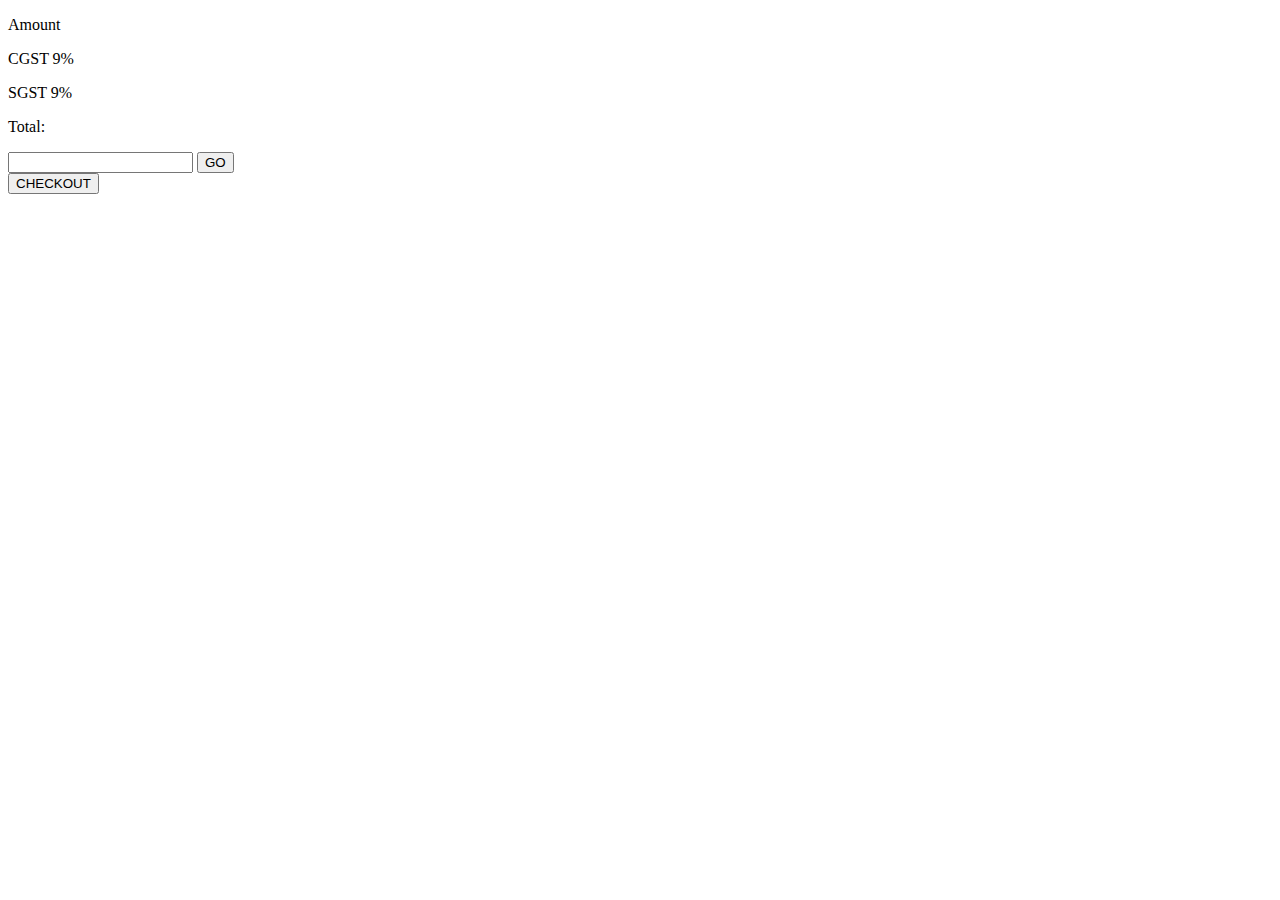
==== cart.html @ a881bd95 "Merge pull request #32 from shubhamksingh/fw19_1108_day-2" ====
<!DOCTYPE html>
<html lang="en">
  <head>
    <meta charset="UTF-8" />
    <meta http-equiv="X-UA-Compatible" content="IE=edge" />
    <meta name="viewport" content="width=device-width, initial-scale=1.0" />
    <title>Cart</title>
    <link rel="stylesheet" href="navbar.css" />
    <link rel="stylesheet" href="footer.css" />
    <link rel="stylesheet" href="sidebar.css" />
  </head>
  <body>
    <div id="navbarMenu"></div>
    <div id="container">
      <div id="box">
        <div id="left-box"></div>
        <div id="right-box">
          <div>
            <p>Amount</p>
            <p></p>
          </div>
          <div>
            <p>CGST 9%</p>
            <p></p>
          </div>
          <div>
            <p>SGST 9%</p>
            <p></p>
          </div>
          <div>
            <p>Total:</p>
            <p></p>
          </div>

          <div>
            <input type="text" name="" id="coupon" />
            <button>GO</button>
          </div>
          <div>
            <button>CHECKOUT</button>
          </div>
          <div>
            <p></p>
          </div>
        </div>
      </div>
    </div>
    <div id="footMainBox"></div>
  </body>
</html>
<script src="cart.js"></script>
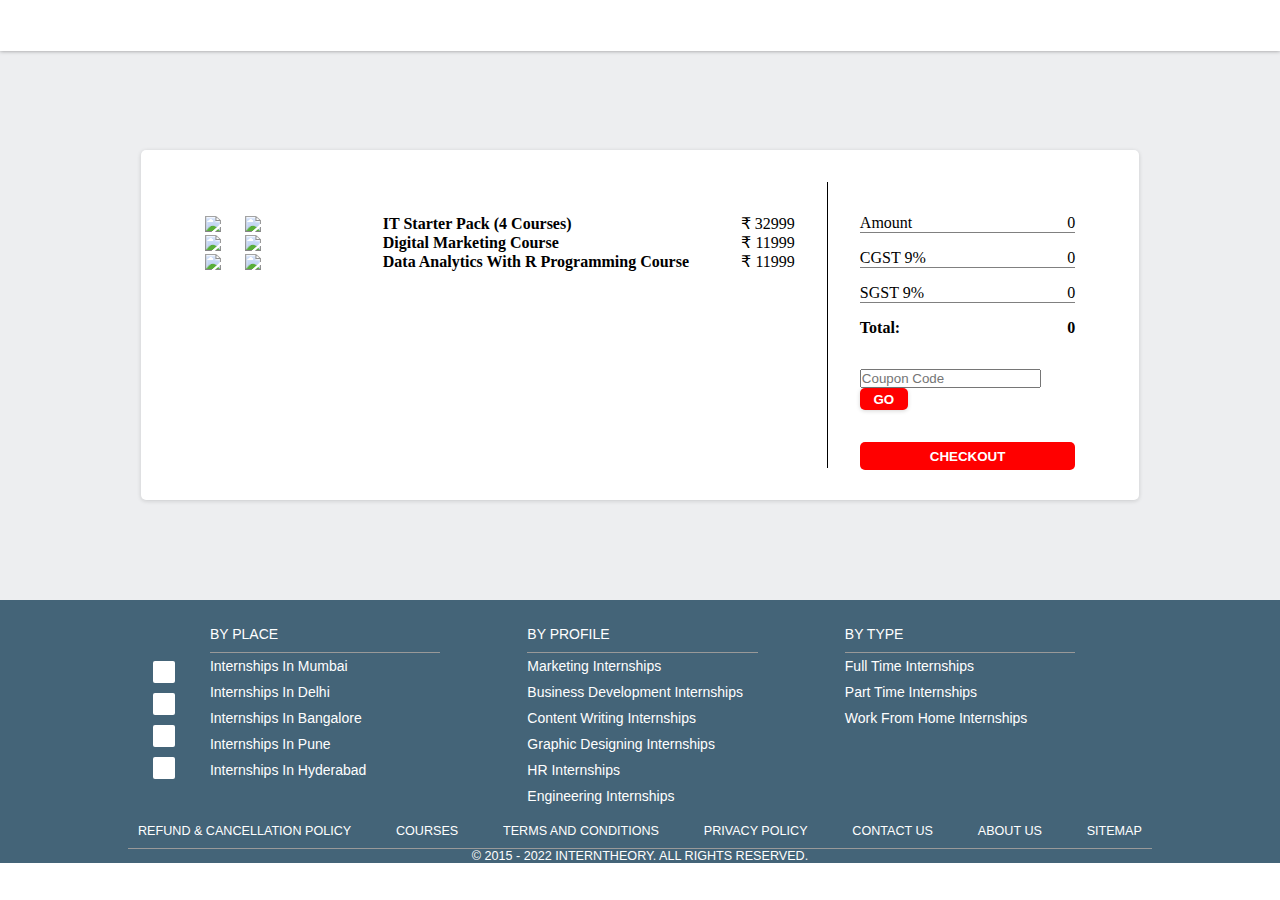
==== commit a3f43a49: "added day-3 branch" ====
--- a/cart.html
+++ b/cart.html
@@ -5,39 +5,49 @@
     <meta http-equiv="X-UA-Compatible" content="IE=edge" />
     <meta name="viewport" content="width=device-width, initial-scale=1.0" />
     <title>Cart</title>
-    <link rel="stylesheet" href="navbar.css" />
-    <link rel="stylesheet" href="footer.css" />
-    <link rel="stylesheet" href="sidebar.css" />
+    <link rel="stylesheet" href="./styles/navbar.css" />
+    <link rel="stylesheet" href="./styles/footer.css" />
+    <link rel="stylesheet" href="./styles/sidebar.css" />
+    <link rel="stylesheet" href="./styles/cart.css"/>
+    <script
+      src="https://kit.fontawesome.com/e6e10a16ef.js"
+      crossorigin="anonymous"
+    ></script>
   </head>
   <body>
-    <div id="navbarMenu"></div>
+    <div id="navbar"></div>
+    <div id="overlay"></div>
     <div id="container">
       <div id="box">
-        <div id="left-box"></div>
+        <div id="left-box">
+          <div id="inner_left_box">
+            
+          </div>
+        </div>
         <div id="right-box">
-          <div>
+          <div class="val">
             <p>Amount</p>
-            <p></p>
+            <p>0</p>
           </div>
-          <div>
+          <div class="val">
             <p>CGST 9%</p>
-            <p></p>
+            <p>0</p>
           </div>
-          <div>
+          <div class="val">
             <p>SGST 9%</p>
-            <p></p>
+            <p>0</p>
           </div>
-          <div>
+          <div id="total">
             <p>Total:</p>
-            <p></p>
+            <p>0</p>
           </div>
 
-          <div>
-            <input type="text" name="" id="coupon" />
-            <button>GO</button>
+          <div >
+            <input type="text" placeholder="Coupon Code" id="coupon" />
+            <button id="bt1">GO</button>
           </div>
-          <div>
-            <button>CHECKOUT</button>
+          <div >
+            <button id="bt2">CHECKOUT</button>
           </div>
           <div>
             <p></p>
@@ -45,7 +55,8 @@
         </div>
       </div>
     </div>
-    <div id="footMainBox"></div>
+    <div id="footer"></div>
   </body>
 </html>
-<script src="cart.js"></script>
+<script src="./scripts/cart.js"></script>
+<script src="./scripts/import.js" type="module"></script>--- a/styles/navbar.css
+++ b/styles/navbar.css
@@ -0,0 +1,46 @@
+* {
+    margin: 0;
+    padding: 0;
+    box-sizing: border-box;
+}
+
+#navbar {
+    position: fixed;
+    margin-bottom: 15px;
+    background-color: white;
+    box-shadow: rgba(0, 0, 0, 0.4) 0px 0px 4px;
+    top: 0;
+    width: 100%;
+    height: 5vh;
+    padding: 2%;
+    display: flex;
+    align-items: center;
+    justify-content: space-between;
+}
+
+#navbar>div {
+    font-size: larger;
+    display: flex;
+    align-items: center;
+    justify-content: space-between;
+
+}
+#navbar>div:last-child{
+    width: 10%;
+
+}
+#navbar>div>i{
+    padding: 15px;
+}
+
+#navbar>div>i:hover{
+    background-color: #ebebeb;
+    border-radius: 50%;
+    cursor: pointer;
+}
+
+#navbar>div>img {
+    height: 4vh;
+    margin-left: 15px;
+    cursor: pointer;
+}--- a/styles/footer.css
+++ b/styles/footer.css
@@ -0,0 +1,83 @@
+  /* ------ Footer ------ */
+  #footer {
+    width: 100%;
+    background-color: #446478;
+    /* height: 31vh; */
+    /* margin-top: 15px; */
+    display: flex;
+    align-items: center;
+    justify-content: center;
+}
+
+#footMainBox {
+    font-family: Roboto, Oxygen, Ubuntu, Cantarell, 'Open Sans', 'Helvetica Neue', sans-serif;
+    font-size: 14px;
+    width: 80%;
+    height: 80%;
+    margin-top: 2%;
+    color: white;
+    display: flex;
+    flex-direction: column;
+    justify-content: space-between;
+}
+
+#footBox1 {
+    display: flex;
+    justify-content: space-between;
+}
+
+#footBox2 {
+    display: flex;
+    flex-direction: column;
+    font-size: 90%;
+    height: 20%;
+}
+
+.footBoxDiv {
+    width: 30%;
+    display: flex;
+    flex-direction: column;
+}
+
+.footBoxDiv>i {
+    border-radius: 2px;
+    color: #446478;
+    background-color: white;
+    height: 22px;
+    width: 22px;
+    margin: 5px;
+    display: flex;
+    align-items: center;
+    justify-content: center;
+}
+
+.footIconsDiv {
+    width: 7%;
+    align-items: center;
+    justify-content: center;
+}
+
+.footBoxDiv>p {
+    margin-bottom: 10px;
+}
+
+.footBoxDiv>p:first-child {
+    padding-bottom: 10px;
+    width: 75%;
+    border-bottom: 1px solid #999999;
+    margin-bottom: 5px;
+}
+
+.footBoxDiv2{
+    height: 50%;
+    width: 100%;
+    display: flex;
+    justify-content: center;
+    align-items: center;
+    flex-direction: row;
+}
+.footBoxDiv2:first-child{
+    padding: 10px;
+    justify-content: space-between;
+    border-bottom: 1px solid #999999;
+}--- a/styles/sidebar.css
+++ b/styles/sidebar.css
@@ -0,0 +1,91 @@
+
+#overlay{
+    display: none;
+    position: fixed;
+    overflow: hidden;
+    top: 0;
+    left: 0;
+    width: 100vw;
+    height: 100vh;
+    z-index: 100;
+    background-color: rgba(137, 135, 135, 0.14);
+}
+
+#sidebar{
+    position: fixed;
+    box-shadow: rgba(0, 0, 0, 0.25) 0px 5px 15px;
+    top: 0;
+    left: 0;
+    overflow-y: scroll;
+    width: 25%;
+    height: 100%;
+    background-color: white;
+}
+
+#sidebar>div{
+    display: flex;
+    align-items: center;
+}
+#sidebar>div:nth-child(1){
+    height: 10%;
+    padding: 0 2% 0 10%;
+    justify-content: space-between;
+}
+#sidebar>div:nth-child(1)>img{
+    height: 90%;
+}
+
+#closeSidebar{
+    font-size: 25px;  
+    padding: 10px;
+}
+
+#closeSidebar:hover{
+    background-color: #ebebeb;
+    border-radius: 50%;
+    cursor: pointer;
+}
+#sidebar>div:nth-child(2){
+    justify-content: flex-end;
+    padding-right: 20%;
+    height: 15%;
+    border: 1px solid #eeeeee;
+    background-color: #fbfbfb;
+}
+#sidebar>div:nth-child(2)>i{
+    font-size: 200%;
+    border-radius: 50%;
+    padding: 15px;
+    margin: 5%;
+    background-color: #ebebeb;
+}
+
+#sidebar>div:nth-child(3){
+    height: 80%;
+    flex-direction: column;
+    align-items: flex-start;
+    justify-content: center;
+}
+
+#sidebar>div:nth-child(3)>a{
+    width: 100%;
+    height: 15%;
+    font-size: large;
+    font-weight: 600;
+    display: flex;
+    align-items: center;
+    cursor: pointer;
+}
+#sidebar>div:nth-child(3)>a:hover{
+    background-color: #eeeeee;
+}
+#sidebar>div:nth-child(3)>a>p>i{
+    font-size: large;
+    color: #446478;
+    margin: 0 20px;
+}
+#sidebar>div:nth-child(3)>div{
+    margin: 5% 0;
+    width: 100%;
+    border: 1px solid #eeeeee;
+}--- a/styles/cart.css
+++ b/styles/cart.css
@@ -0,0 +1,94 @@
+*{
+    padding: 0px;
+    margin: 0px;
+    box-sizing: border-box;
+}
+#container{
+    padding: 1rem;
+    background-color: rgb(237, 238, 240);
+    margin-top: 50px;
+    height: 550px;
+    display: flex;
+    justify-content: center;
+    align-items: center;
+}
+
+#box{
+    width: 80%;
+    display: flex;
+    background-color: white;
+    height: 350px;
+    border-radius: 5px;
+    box-shadow: rgba(20, 20, 20, 0.16) 0px 1px 4px;
+    padding: 2rem;
+}
+#left-box{
+    width: 70%;
+    padding: 2rem;
+
+}
+#right-box{
+    border-left: 1px solid black;
+    padding: 2rem;
+    width: 30%;
+    
+}
+#right-box > div{
+    width: 100%;
+} 
+.val{
+    width: 100%;
+    display: flex;
+    justify-content: space-between;
+    align-items: center;
+    border-bottom: 1px solid gray;
+    margin-bottom: 1rem;
+}
+#total{
+    display: flex;
+    justify-content: space-between;
+    align-items: center;
+    font-weight: 700;
+}
+#total+div{
+    margin-top: 2rem;
+}
+#bt1{
+   background-color: red;
+   color: white;
+   width: 3rem;
+   height: 1.4rem;
+   border-radius: 5px;
+   box-shadow: rgba(0, 0, 0, 0.16) 0px 1px 4px;
+   border: none;
+   font-weight: 550;
+}
+#bt2{
+    background-color: red;
+    color: white;
+    border-radius: 5px;
+    border: none;
+    padding: 0.4rem;
+    display: block;
+    margin: auto;
+    margin-top: 2rem;
+    width: 100%;
+    font-weight: 550;
+
+}
+
+.cart_item{
+    display: flex;
+    align-items: center;
+    gap: 20px;
+}
+.cart_item> *:nth-child(3){
+    flex-grow: 1    ;
+    font-weight: 800;
+}
+.cart_item>img:first-child{
+    width: 20px;
+}
+.cart_item>img:nth-child(2){
+    width: 20%;
+}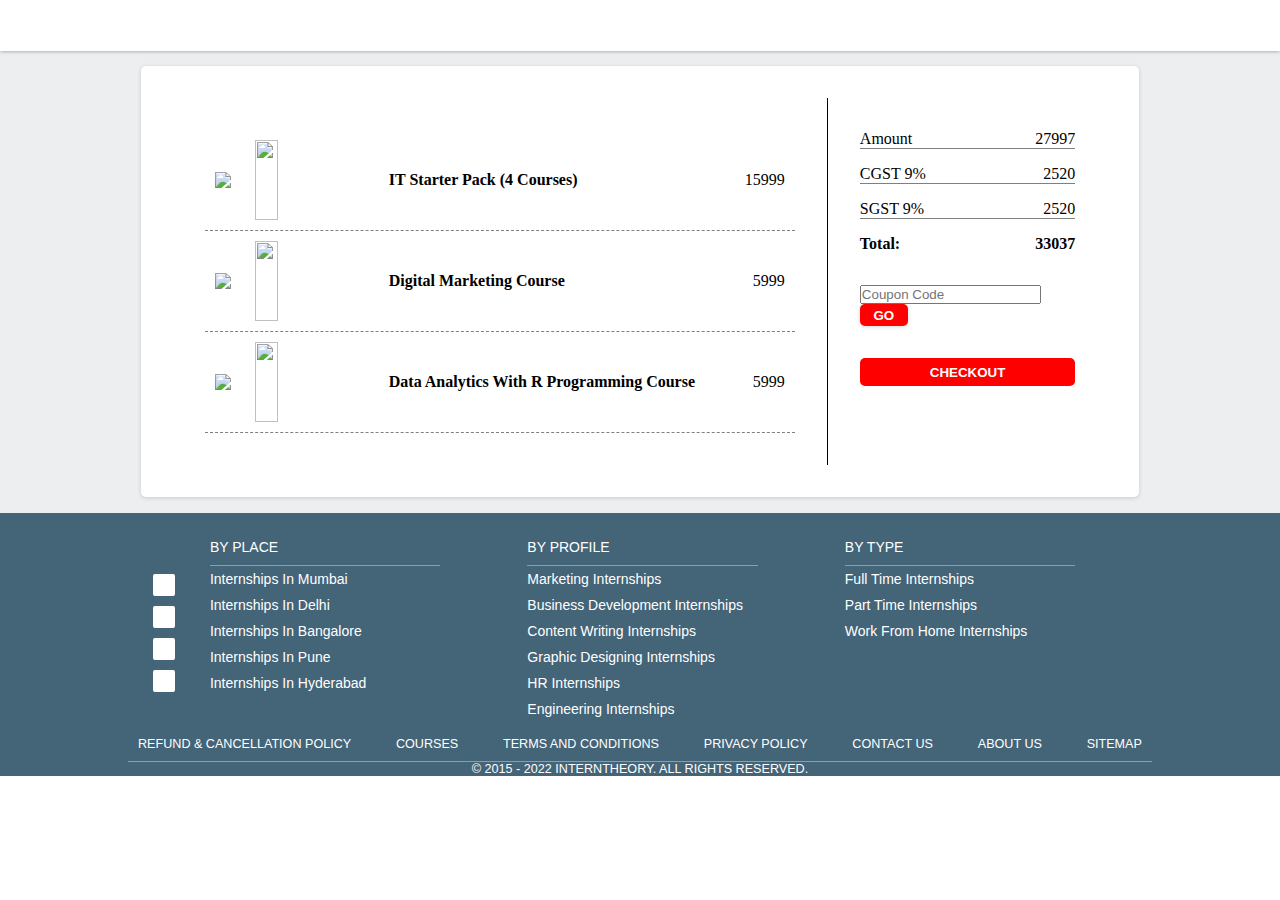
==== commit 34ad3abb: "added" ====
--- a/cart.html
+++ b/cart.html
@@ -27,19 +27,19 @@
         <div id="right-box">
           <div class="val">
             <p>Amount</p>
-            <p>0</p>
+            <p id="a">0</p>
           </div>
           <div class="val">
             <p>CGST 9%</p>
-            <p>0</p>
+            <p id="b">0</p>
           </div>
           <div class="val">
             <p>SGST 9%</p>
-            <p>0</p>
+            <p id="c">0</p>
           </div>
           <div id="total">
             <p>Total:</p>
-            <p>0</p>
+            <p id="d">0</p>
           </div>
 
           <div >
--- a/styles/navbar.css
+++ b/styles/navbar.css
@@ -19,14 +19,11 @@
 }
 
 #navbar>div {
+    position: relative;
     font-size: larger;
     display: flex;
     align-items: center;
     justify-content: space-between;
-
-}
-#navbar>div:last-child{
-    width: 10%;
 
 }
 #navbar>div>i{
@@ -43,4 +40,55 @@
     height: 4vh;
     margin-left: 15px;
     cursor: pointer;
+}
+
+
+#cartEmptyPopup{
+    border-radius: 5px;
+    position: absolute;
+    font-size: 90%;
+    top: 15;
+    right: 0;
+    display: none;
+    align-items: center;
+    justify-content: space-evenly;
+    background-color: #ffa000;
+    color: white;
+    width: 250%;
+    height: 120%;
+    z-index: 20;
+    box-shadow: rgba(0, 0, 0, 0.25) 0px 54px 55px, rgba(0, 0, 0, 0.12) 0px -12px 30px, rgba(0, 0, 0, 0.12) 0px 4px 6px, rgba(0, 0, 0, 0.17) 0px 12px 13px, rgba(0, 0, 0, 0.09) 0px -3px 5px;
+}
+
+#logoutPopup{
+    cursor: pointer;
+    background-color: white;
+    width: 100%;
+    border: 5px solid white;
+    height: 100%;
+    padding: 5px;
+    border-radius: 5px;
+    position: absolute;
+    font-family: roboto;
+    font-weight: 500;
+    top: 90%;
+    right: 0;
+    display: none;
+    align-items: center;
+    justify-content: space-evenly;
+    z-index: 200;
+    box-shadow: rgba(0, 0, 0, 0.25) 0px 54px 55px, rgba(0, 0, 0, 0.12) 0px -12px 30px, rgba(0, 0, 0, 0.12) 0px 4px 6px, rgba(0, 0, 0, 0.17) 0px 12px 13px, rgba(0, 0, 0, 0.09) 0px -3px 5px;
+}
+
+#logoutPopup:hover{
+    background-color: #ebebeb;
+}
+.fa-xmark:hover{
+    background-color: #eb9300;
+}
+
+.fa-xmark{
+    padding: 12px;
+    border-radius: 50%;
+    cursor: pointer;
 }--- a/styles/sidebar.css
+++ b/styles/sidebar.css
@@ -1,25 +1,42 @@
+.no_scroll{
+    width: 100vw;
+    height: 100vh;
+    overflow: hidden;
+}
 
+
+#main {
+    margin-top: 13vh;
+    width: 98vw;
+    /* height: 200vh; */
+}
 #overlay{
     display: none;
     position: fixed;
     overflow: hidden;
+    align-items: center;
+    justify-content: space-between;
     top: 0;
     left: 0;
     width: 100vw;
     height: 100vh;
-    z-index: 100;
+    z-index: 10;
     background-color: rgba(137, 135, 135, 0.14);
+}
+#overlayDiv{
+    width: 75%;
+    height: 100%;
 }
 
 #sidebar{
-    position: fixed;
     box-shadow: rgba(0, 0, 0, 0.25) 0px 5px 15px;
-    top: 0;
-    left: 0;
     overflow-y: scroll;
     width: 25%;
     height: 100%;
     background-color: white;
+    padding-bottom: 20px;
+    /* transition: all 0.5s;
+    -webkit-transition: all 0.45s; */
 }
 
 #sidebar>div{
@@ -68,6 +85,8 @@
 }
 
 #sidebar>div:nth-child(3)>a{
+    color: black;
+    text-decoration: none;
     width: 100%;
     height: 15%;
     font-size: large;
@@ -85,7 +104,9 @@
     margin: 0 20px;
 }
 #sidebar>div:nth-child(3)>div{
-    margin: 5% 0;
+    margin: 3% 0;
     width: 100%;
-    border: 1px solid #eeeeee;
-}+    border-bottom: 2px solid #eeeeee;
+}
+
+
--- a/styles/cart.css
+++ b/styles/cart.css
@@ -7,7 +7,7 @@
     padding: 1rem;
     background-color: rgb(237, 238, 240);
     margin-top: 50px;
-    height: 550px;
+    /* height: 550px; */
     display: flex;
     justify-content: center;
     align-items: center;
@@ -17,7 +17,7 @@
     width: 80%;
     display: flex;
     background-color: white;
-    height: 350px;
+    /* height: 350px; */
     border-radius: 5px;
     box-shadow: rgba(20, 20, 20, 0.16) 0px 1px 4px;
     padding: 2rem;
@@ -81,6 +81,8 @@
     display: flex;
     align-items: center;
     gap: 20px;
+    border-bottom: 1px dashed gray;
+    padding: 10px;
 }
 .cart_item> *:nth-child(3){
     flex-grow: 1    ;
@@ -91,4 +93,5 @@
 }
 .cart_item>img:nth-child(2){
     width: 20%;
+    height: 5rem;
 }